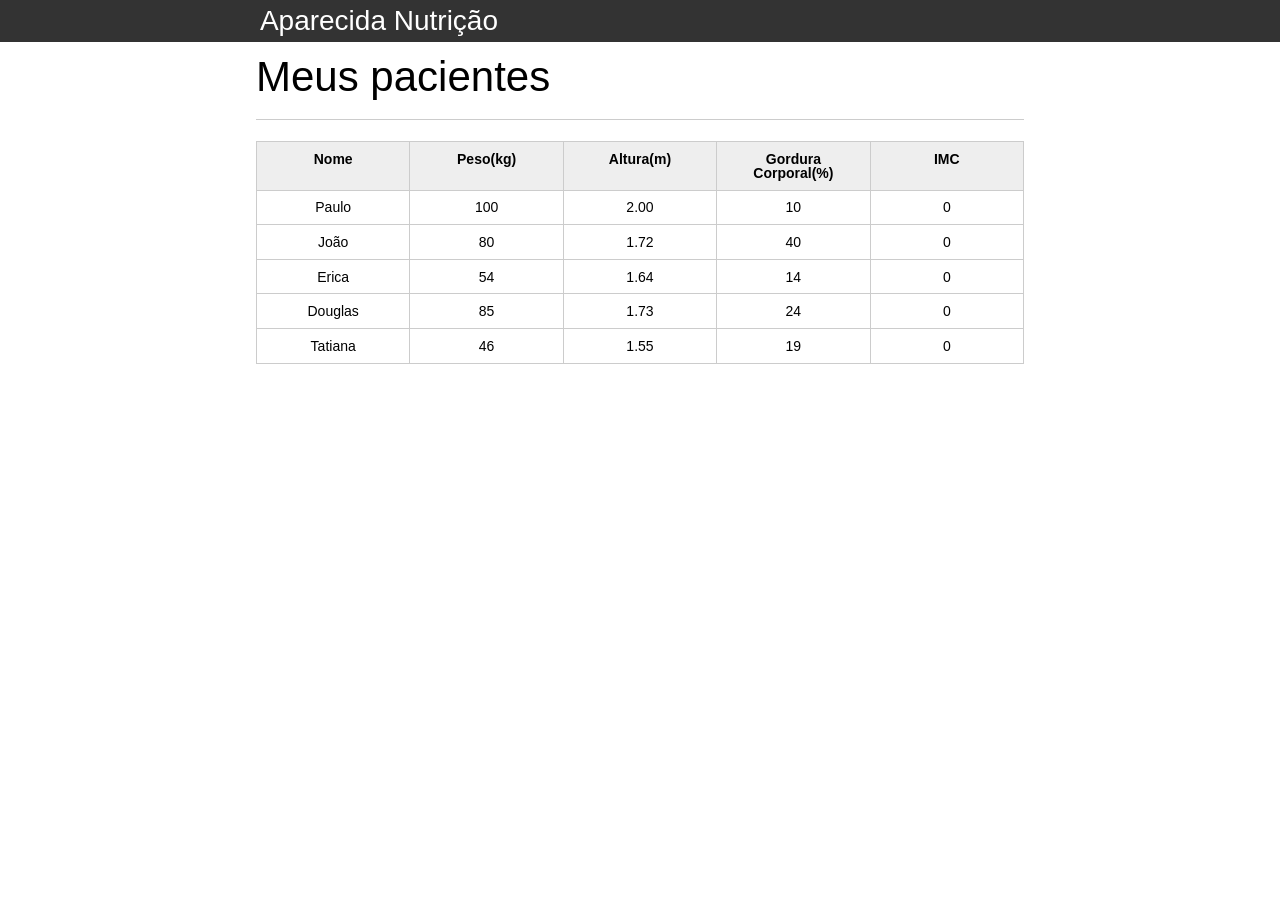
==== moduloV/index.html @ a44547cc "Projeto inicial do modulo V adicionado" ====
<!DOCTYPE html>
<html lang="pt-br">
	<head>
		<meta charset="UTF-8">
		<title>Aparecida Nutrição</title>
		<link rel="icon" href="favicon.ico" type="image/x-icon">
		<link rel="stylesheet" type="text/css" href="css/reset.css">
		<link rel="stylesheet" type="text/css" href="css/index.css">

	</head>
	<body>

		<header>
			<div class="container">
				<h1>Aparecida Nutrição</h1>
			</div>
		</header>
		<main>
			<section class="container">
				<h2>Meus pacientes</h2>
				<table>
					<thead>
						<tr>
							<th>Nome</th>
							<th>Peso(kg)</th>
							<th>Altura(m)</th>
							<th>Gordura Corporal(%)</th>
							<th>IMC</th>
						</tr>
					</thead>
					<tbody id="tabela-pacientes">
						<tr class="paciente" >
							<td class="info-nome">Paulo</td>
							<td class="info-peso">100</td>
							<td class="info-altura">2.00</td>
							<td class="info-gordura">10</td>
							<td class="info-imc">0</td>
						</tr>

						<tr class="paciente" >
							<td class="info-nome">João</td>
							<td class="info-peso">80</td>
							<td class="info-altura">1.72</td>
							<td class="info-gordura">40</td>
							<td class="info-imc">0</td>
						</tr>

						<tr class="paciente" >
							<td class="info-nome">Erica</td>
							<td class="info-peso">54</td>
							<td class="info-altura">1.64</td>
							<td class="info-gordura">14</td>
							<td class="info-imc">0</td>
						</tr>

						<tr class="paciente">
							<td class="info-nome">Douglas</td>
							<td class="info-peso">85</td>
							<td class="info-altura">1.73</td>
							<td class="info-gordura">24</td>
							<td class="info-imc">0</td>
						</tr>
						<tr class="paciente" >
							<td class="info-nome">Tatiana</td>
							<td class="info-peso">46</td>
							<td class="info-altura">1.55</td>
							<td class="info-gordura">19</td>
							<td class="info-imc">0</td>
						</tr>
					</tbody>
				</table>

			</section>
		</main>

	</body>
</html>
---- moduloV/css/index.css ----
*{
	box-sizing: border-box;
 }

body{
	font-family: "Helvetica Neue", "Helvetica", Helvetica, Arial, sans-serif;
	font-size: 14px;
}

header{
	background-color: #333;
	height: 3em;
	color: #FFF;
	margin-bottom: 1em;
}

header h1{
	font-size: 2em;
	display:inline-block;
	vertical-align:	middle;
}
header h2{
	font-size: 2em;
	display:inline-block;
	vertical-align:	middle;
}

header .container:before{
	content: '';
	display:inline-block;
	height: 100%;
	vertical-align:	middle;
}

.container{
	width: 60%;
	height: 100%;
	margin: 0 auto;
}

section{
	margin: 2em 0;
	overflow: hidden;
}

section h2{
	font-size: 3em;
	display: block;
	padding-bottom: .5em;
	border-bottom: 1px solid #ccc;
	margin-bottom: .5em;
}

table{
	width: 100%;
	margin-bottom : .5em;
    table-layout: fixed;

}

td, th {
	padding: .7em;
	margin: 0;
	border: 1px solid #ccc;
	text-align: center;
}

th{
	font-weight: bold;
	background-color: #EEE;
}

label{
	color: #555;
	display: block;
	margin-bottom: .2em;
}

.campo{
	margin: 0;
	padding-bottom: 1em;
	width: 100%;
	border: 1px solid #ccc;
	padding: .7em;
	width: 100%;
}

.campo-medio{
	display: inline-block;
	padding-right: .5em;
}

.grupo{
	width: 32%;
	display: inline-block;
	padding: 10px 0px;
}

button{
	padding: .5em 2em;
	border: 0;
	border-bottom: 3px solid;
	font-size: 1.2em;
	cursor: pointer;
	margin: 0;
	margin-top: -3px;
	color: #fff;
	background-color:#0c8cd3;
	border-color: #04324c;
	width: 20%;
    display: block;
    clear: both;
    margin: 10px 0px;

}

button:active{
	margin-top:0px;
	border: 0;
}

button[disabled=disabled], button:disabled {
    background-color: gray;
	border-color: darkgray;

}

.adicionar-paciente{
    margin-top: 30px;
}

.campo-invalido{
	border: 1px solid red;
}
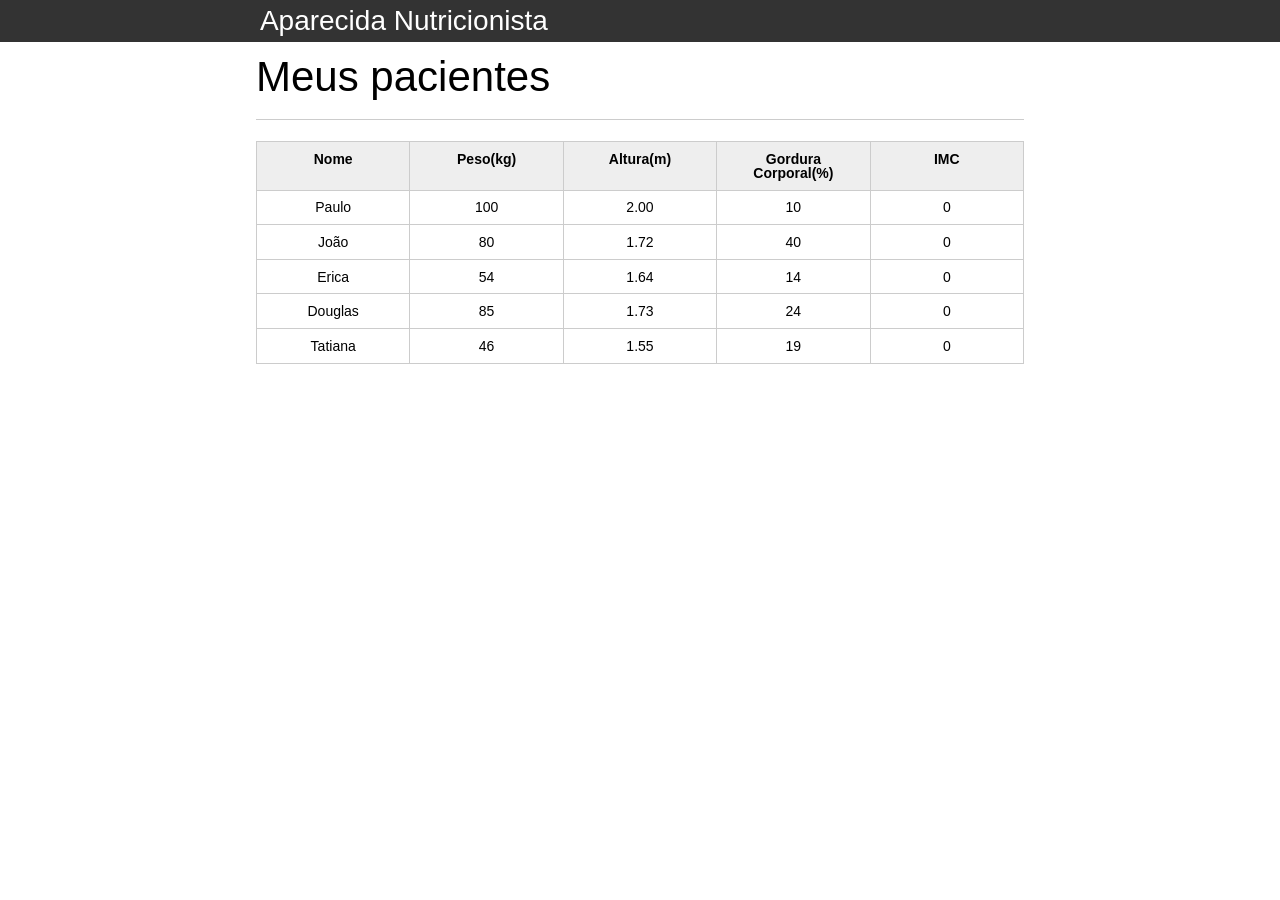
==== commit d299bd3c: "Criado arquivo js principal" ====
--- a/moduloV/index.html
+++ b/moduloV/index.html
@@ -12,7 +12,7 @@
 
 		<header>
 			<div class="container">
-				<h1>Aparecida Nutrição</h1>
+				<h1 class="titulo">Aparecida Nutrição</h1>
 			</div>
 		</header>
 		<main>
@@ -73,5 +73,6 @@
 			</section>
 		</main>
 
+      <script src="js/principal.js"></script>
 	</body>
 </html>
